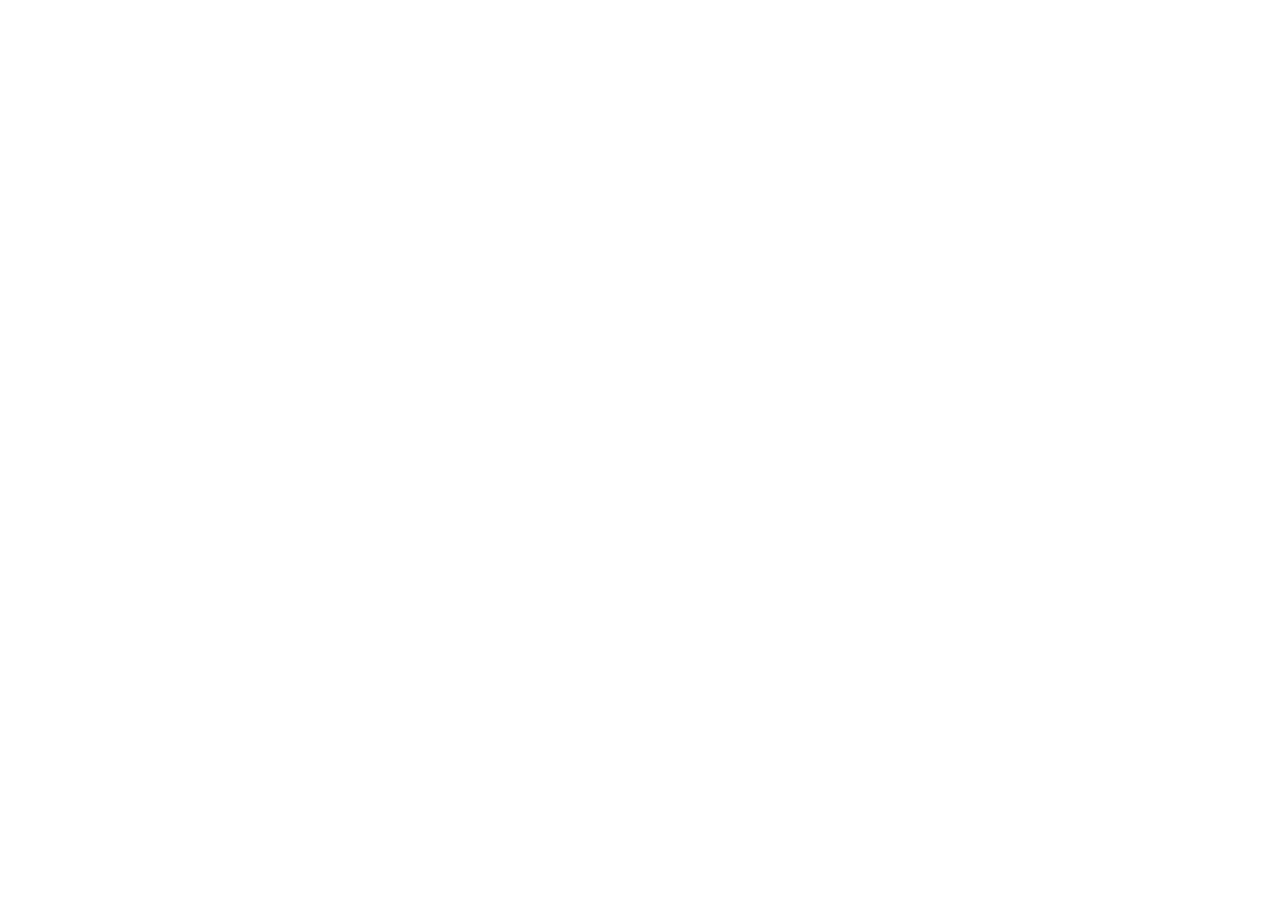
==== html資料夾/index.html @ 35c6b92d "html資料夾" ====
<!DOCTYPE html>
<html lang="en">
<head>
    <meta charset="UTF-8">
    <meta name="viewport" content="width=device-width, initial-scale=1.0">
    <title>Wayne</title>
</head>
<body>
    
</body>
</html>
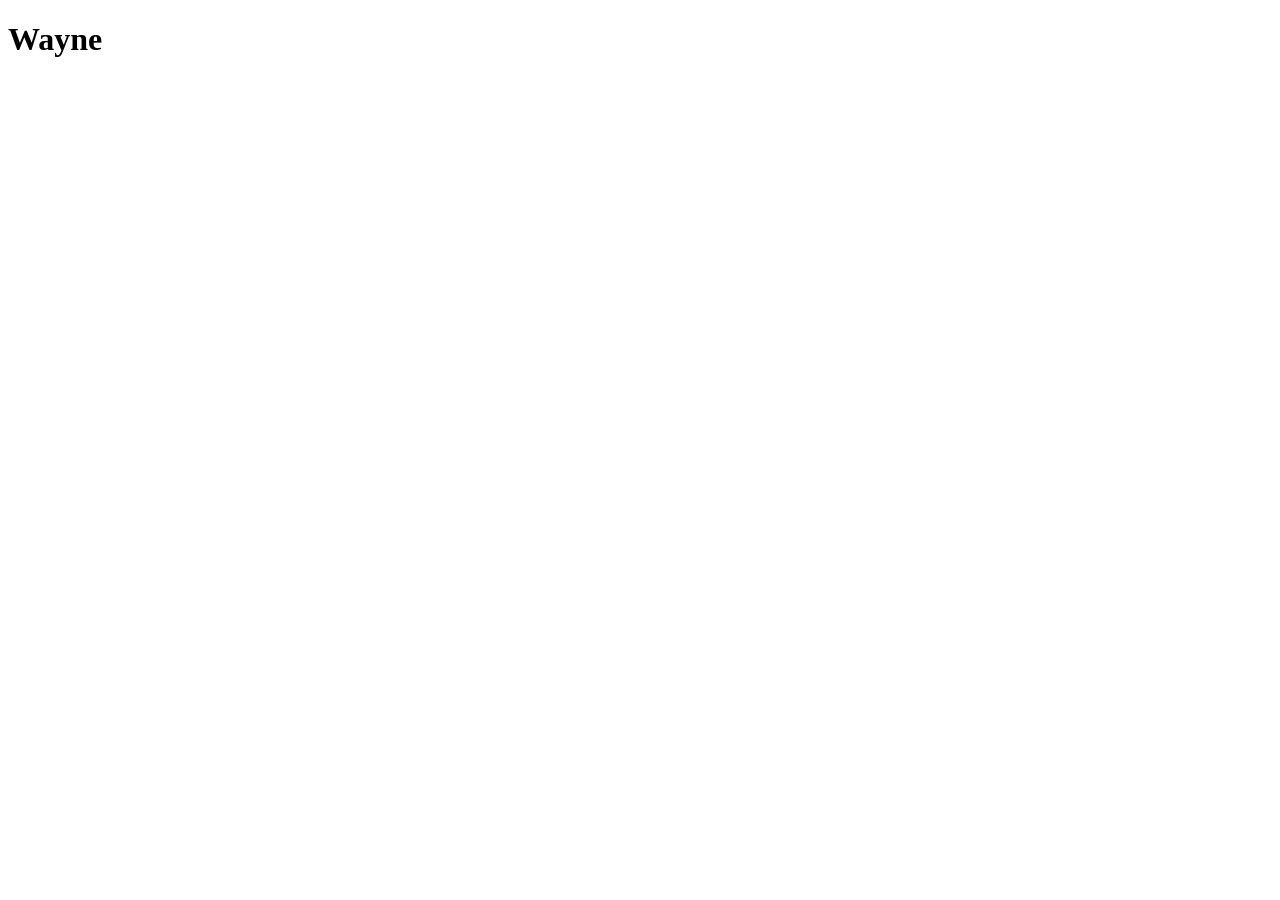
==== commit ce477517: "新增CSS資料夾&更新Html和CSS檔案" ====
--- a/html資料夾/index.html
+++ b/html資料夾/index.html
@@ -6,6 +6,7 @@
     <title>Wayne</title>
 </head>
 <body>
+    <h1>Wayne</h1>
     
 </body>
 </html>
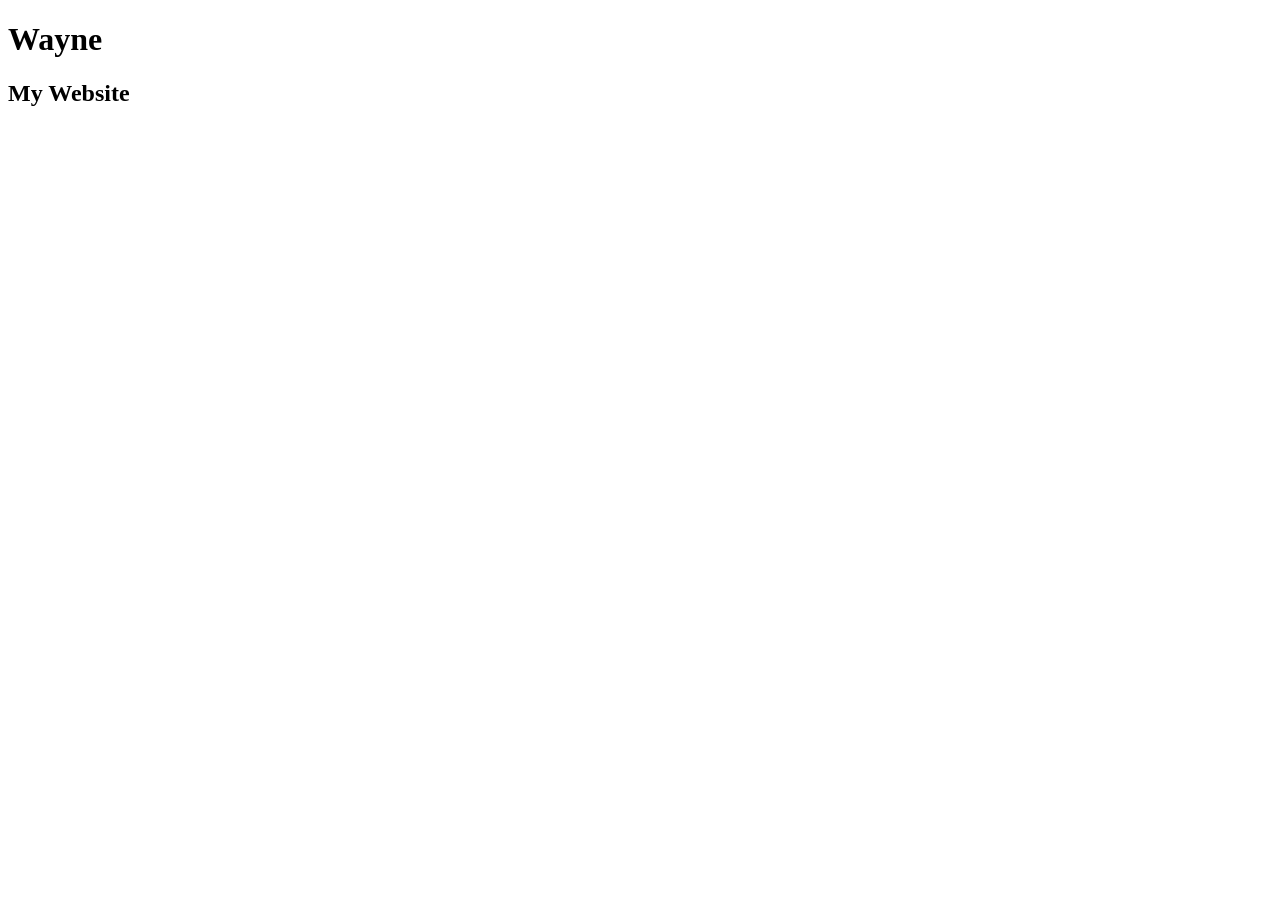
==== commit 73f66911: "新增h2" ====
--- a/html資料夾/index.html
+++ b/html資料夾/index.html
@@ -7,6 +7,8 @@
 </head>
 <body>
     <h1>Wayne</h1>
+    <h2>My Website</h2>
+
     
 </body>
 </html>
